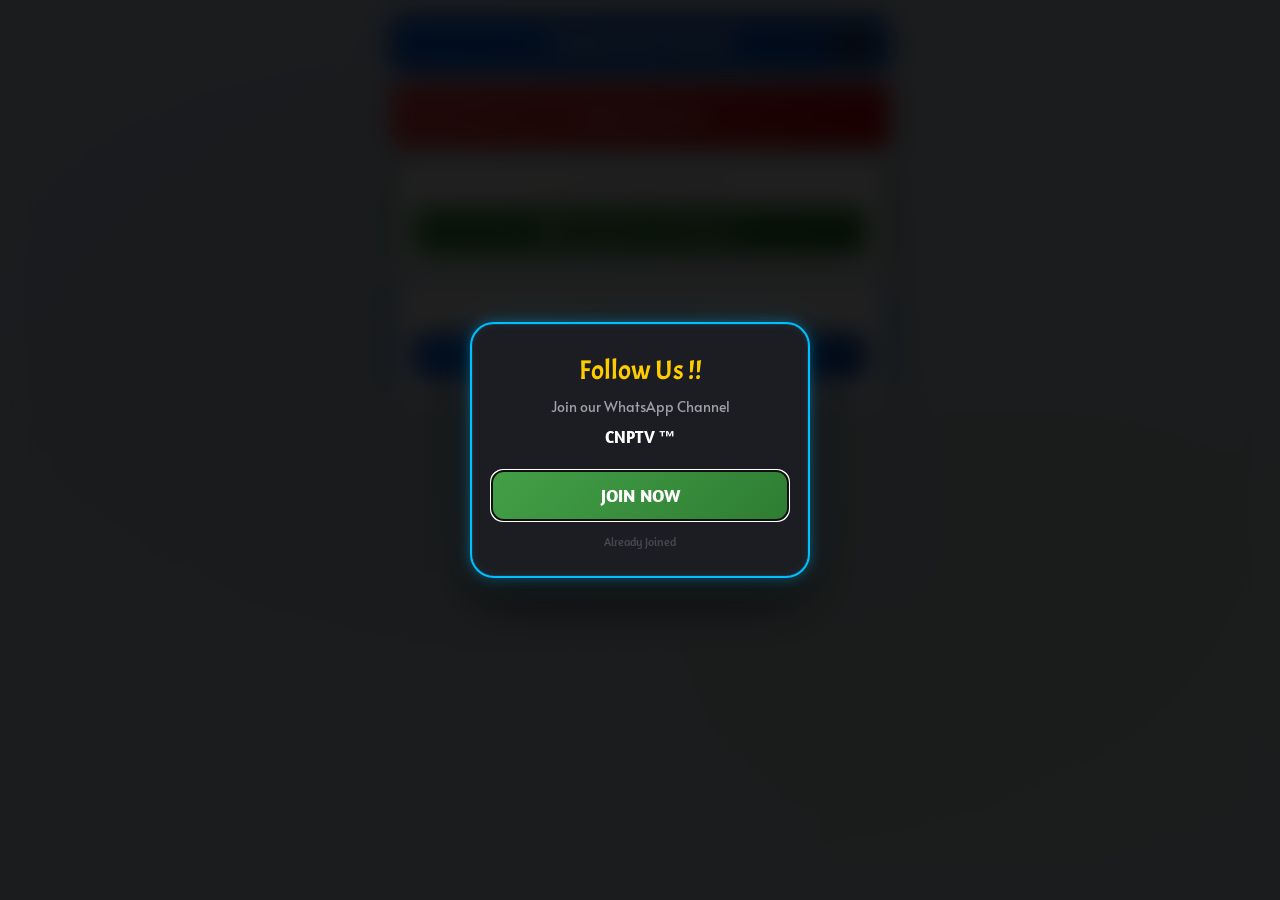
==== live/index.html @ dc03c9a7 "Update · 30/10/2026, 05:46:04" ====
<!DOCTYPE html>
<html lang="en">

<head>
  <!-- BASIC META / DOCUMENT SETUP -->
  <meta charset="UTF-8">
  <meta name="viewport" content="width=device-width, initial-scale=1.0, viewport-fit=cover">
  <title>CNPTV ™ – Free HD Live Cricket Streaming</title>

  <!-- SEO META -->
  <meta name="description" content="Watch free HD live cricket streaming on CNPTV ™. IPL, T20 World Cup, FIFA World Cup and live cricket scores.">
  <meta name="keywords" content="CNPTV, CNP TV, live cricket streaming, IPL live, T20 World Cup, FIFA World Cup, live cricket scores">
  <meta name="author" content="Sayan Mete">
  <meta name="robots" content="index,follow,max-snippet:-1">
  <meta name="theme-color" content="#0d6efd">
  <link rel="canonical" href="https://freedekho.pages.dev/">

  <!-- OPEN GRAPH / SOCIAL META -->
  <meta property="og:site_name" content="CNPTV ™">
  <meta property="og:title" content="CNPTV ™ – Free HD Live Cricket Streaming">
  <meta property="og:description" content="Watch free HD live cricket streaming on CNPTV ™. IPL, T20 World Cup, FIFA World Cup and live scores.">
  <meta property="og:type" content="website">
  <meta property="og:url" content="https://freedekho.pages.dev/">
  <meta property="og:locale" content="en_IN">
  <meta name="twitter:card" content="summary">
  <meta name="twitter:title" content="CNPTV ™ – Free HD Live Cricket Streaming">

  <!-- PERFORMANCE HINTS / PRELOADS -->
  <link rel="preconnect" href="https://fonts.googleapis.com">
  <link rel="preconnect" href="https://fonts.gstatic.com" crossorigin>
  <link rel="preconnect" href="https://sonujson-v5.pages.dev">
  <link rel="dns-prefetch" href="https://sonujson-v5.pages.dev">
  <link rel="preload" as="fetch" href="https://sonujson-v5.pages.dev/loura.json" crossorigin="anonymous">
  <link rel="preconnect" href="https://ahuramazda.org">
  <link rel="preload" as="script" href="https://ahuramazda.org/1/83c7192c1577ca2980e13d044c0f3b7c" fetchpriority="high">

  <!-- FONTS -->
  <link href="https://fonts.googleapis.com/css2?family=Acme&family=Alata&family=Amaranth:wght@400;700&family=Plus+Jakarta+Sans:wght@400;500;600;700&display=swap" rel="stylesheet">

  <!-- GOOGLE ANALYTICS (gtag.js) -->
  <script async src="https://www.googletagmanager.com/gtag/js?id=G-BSW772KQX6"></script>
  <script>
    window.dataLayer = window.dataLayer || [];
    function gtag() { dataLayer.push(arguments); }
    gtag('js', new Date());
    gtag('config', 'G-BSW772KQX6');
  </script>

  <!-- STRUCTURED DATA (SCHEMA.ORG) -->
  <script type="application/ld+json">
  {
    "@context": "https://schema.org",
    "@type": "WebSite",
    "name": "CNPTV ™",
    "alternateName": ["CNPTV", "CNP TV"],
    "url": "https://freedekho.pages.dev/",
    "author": { "@type": "Person", "name": "Sayan Mete" }
  }
  </script>

  <script type="application/ld+json">
  {
    "@context": "https://schema.org",
    "@type": "Organization",
    "name": "CNPTV ™",
    "alternateName": ["CNPTV", "CNP TV"],
    "url": "https://freedekho.pages.dev/",
    "founder": { "@type": "Person", "name": "Sayan Mete" },
    "sameAs": ["https://t.me/+tVzn02WqQG80OWQ1", "https://whatsapp.com/channel/0029VbBjdsD9Bb63qmSGBY2f"]
  }
  </script>

  <!-- STYLES -->
  <style>
    /* 1. RESET & BASE */
    *,
    *::before,
    *::after {
      margin: 0;
      padding: 0;
      box-sizing: border-box;
    }

    html {
      -webkit-text-size-adjust: 100%;
      text-size-adjust: 100%;
      -webkit-font-smoothing: antialiased;
      -moz-osx-font-smoothing: grayscale;
    }

    body {
      background-color: #e5eaf1;
      background-image:
        repeating-linear-gradient(0deg, transparent, transparent 27px, rgba(15, 30, 50, .045) 27px, rgba(15, 30, 50, .045) 28px),
        repeating-linear-gradient(90deg, transparent, transparent 27px, rgba(15, 30, 50, .045) 27px, rgba(15, 30, 50, .045) 28px),
        radial-gradient(ellipse at 15% 20%, rgba(13, 110, 253, .1) 0%, transparent 50%),
        radial-gradient(ellipse at 85% 80%, rgba(67, 160, 71, .08) 0%, transparent 50%);
      background-size: 28px 28px, 28px 28px, 160% 160%, 160% 160%;
      background-position: 0 0, 0 0, 0% 0%, 100% 100%;
      animation: gridDrift 26s ease-in-out infinite;
      font-family: 'Alata', sans-serif;
      display: flex;
      justify-content: center;
      padding: 10px;
      padding-bottom: max(10px, env(safe-area-inset-bottom));
      min-height: 100vh;
      min-height: 100dvh;
      -webkit-tap-highlight-color: transparent;
    }

    @keyframes gridDrift {
      0%, 100% { background-position: 0 0, 0 0, 0% 0%, 100% 100% }
      50%      { background-position: 0 0, 0 0, 30% 20%, 70% 80% }
    }

    /* 2. LAYOUT */
    .container {
      width: 100%;
      max-width: 500px;
      display: flex;
      flex-direction: column;
      gap: 11px;
      animation: fadeUp .48s ease both;
    }

    @keyframes fadeUp {
      from { opacity: 0; transform: translateY(8px) }
      to   { opacity: 1; transform: translateY(0) }
    }

    /* 3. HEADER CARD + NOTIFICATION BELL */
    .card {
      background: linear-gradient(135deg, #0d6efd, #0a58ca);
      border-radius: 15px;
      padding: 15px 18px;
      color: #fff;
      text-align: center;
      box-shadow: 0 8px 22px rgba(13, 110, 253, .22);
      position: relative;
    }

    .header-content {
      display: flex;
      align-items: center;
      justify-content: center;
      position: relative;
    }

    .header {
      font-size: 21px;
      font-weight: 700;
      font-family: 'Acme', sans-serif;
      letter-spacing: .2px;
      flex: 1;
      text-align: center;
      word-break: break-word;
    }

    .bell-container {
      position: absolute;
      right: 0;
      cursor: pointer;
      display: flex;
      align-items: center;
      justify-content: center;
      width: 40px;
      height: 40px;
      background: rgba(0, 0, 0, .4);
      border-radius: 50%;
      border: 2px solid rgba(255, 255, 255, .8);
      -webkit-user-select: none;
      user-select: none;
      transition: transform .25s;
    }

    .bell-container:hover  { transform: scale(1.1) }
    .bell-container:active { transform: scale(.88) }

    .bell-svg {
      width: 19px;
      height: 19px;
      fill: #ffd700;
      transform-origin: top center;
    }

    .bell-svg.idle { animation: bellSway 3s ease-in-out infinite }

    @keyframes bellSway {
      0%, 100% { transform: rotate(0) }
      20%      { transform: rotate(8deg) }
      40%      { transform: rotate(-6deg) }
      60%      { transform: rotate(3deg) }
      80%      { transform: rotate(-2deg) }
    }

    .bell-svg.ringing { animation: bellRing .65s ease forwards }

    @keyframes bellRing {
      0%   { transform: rotate(0) }
      10%  { transform: rotate(22deg) }
      20%  { transform: rotate(-20deg) }
      30%  { transform: rotate(16deg) }
      40%  { transform: rotate(-12deg) }
      50%  { transform: rotate(8deg) }
      60%  { transform: rotate(-5deg) }
      75%  { transform: rotate(3deg) }
      100% { transform: rotate(0) }
    }

    /* 4. VIDEO PLAYER */
    .video-wrapper {
      background: #000;
      border-radius: 15px;
      overflow: hidden;
      position: relative;
      padding-top: 56.25%;
      box-shadow: 0 0 0 3px #0d6efd;
    }

    @media (max-width: 480px) {
      .video-wrapper { padding-top: 80% }
    }

    .video-wrapper iframe {
      position: absolute;
      top: 0;
      left: 0;
      width: 100%;
      height: 100%;
      border: 0;
    }

    .error-box {
      display: none;
      background: linear-gradient(135deg, #ff4d4d, #cc0000);
      color: #fff;
      padding: 22px;
      border-radius: 13px;
      font-weight: 600;
      text-align: center;
      font-size: 15px;
    }

    /* 5. INFO / ACTION CARDS */
    .info-card {
      background: #fff;
      border-radius: 15px;
      padding: 18px 20px;
      box-shadow: 0 2px 10px rgba(0, 0, 0, .06);
      display: flex;
      flex-direction: column;
      align-items: center;
      gap: 12px;
      transition: transform .25s, box-shadow .25s;
    }

    .info-card:hover {
      transform: translateY(-2px);
      box-shadow: 0 6px 18px rgba(0, 0, 0, .08);
    }

    .join-card {
      border-left: 4px solid #43a047;
      border-right: 4px solid #43a047;
    }

    .share-card {
      border-left: 4px solid #0d6efd;
      border-right: 4px solid #0d6efd;
    }

    .action-title {
      display: flex;
      align-items: center;
      justify-content: center;
      gap: 7px;
    }

    .action-title span {
      font-weight: 500;
      color: #94a3b8;
      font-size: .83rem;
    }

    .action-button {
      display: flex;
      align-items: center;
      justify-content: center;
      gap: 9px;
      padding: 14px 16px;
      border-radius: 12px;
      font-size: 14px;
      font-weight: 600;
      text-decoration: none;
      cursor: pointer;
      border: none;
      width: 100%;
      -webkit-user-select: none;
      user-select: none;
      -webkit-appearance: none;
      appearance: none;
      touch-action: manipulation;
      transition: transform .22s, box-shadow .22s;
      background: linear-gradient(135deg, #43a047, #2e7d32);
      color: #fff;
    }

    .action-button:active { transform: scale(.97) }

    .btn-share-style {
      background: linear-gradient(135deg, #0d6efd, #0a58ca) !important;
      color: #fff !important;
    }

    /* 6. JOIN POPUP */
    .popup-overlay {
      position: fixed;
      inset: 0;
      background: rgba(0, 0, 0, .88);
      -webkit-backdrop-filter: blur(12px);
      backdrop-filter: blur(12px);
      display: flex;
      padding: 12px;
      z-index: 99999;
      overflow-y: auto;
      -webkit-overflow-scrolling: touch;
    }

    .popup-box {
      width: 100%;
      max-width: 340px;
      margin: auto;
      background: #1C1D22;
      border: 2px solid #00BFFF;
      border-radius: 24px;
      padding: 29px 20px 20px;
      text-align: center;
      box-shadow:
        0 0 12px rgba(0, 191, 255, .34),
        0 0 32px rgba(0, 191, 255, .14),
        inset 0 0 10px rgba(0, 191, 255, .10),
        inset 0 0 0 1px rgba(120, 215, 255, .10),
        0 24px 60px rgba(0, 0, 0, .6);
      animation: popIn .5s cubic-bezier(.175, .885, .32, 1.275) both;
    }

    @keyframes popIn {
      0%   { opacity: 0; transform: scale(.8) translateY(30px) }
      60%  { opacity: 1; transform: scale(1.03) translateY(-4px) }
      100% { opacity: 1; transform: scale(1) translateY(0) }
    }

    .popup-title {
      color: #ffcc00;
      font-family: 'Acme', sans-serif;
      font-size: clamp(21px, 6.4vw, 27px);
      margin-bottom: 9px;
    }

    .popup-text {
      color: #a0a0a8;
      font-size: clamp(12.5px, 3.8vw, 14px);
      line-height: 1.58;
      margin-bottom: 20px;
    }

    .popup-text b {
      color: #fff;
      font-family: 'Amaranth', sans-serif;
      font-size: clamp(15px, 4.6vw, 17px);
      display: block;
      margin-top: 6px;
    }

    .btn-popup {
      width: 100%;
      padding: 13px;
      border: none;
      border-radius: 12px;
      font-family: 'Amaranth', sans-serif;
      cursor: pointer;
      -webkit-appearance: none;
      appearance: none;
      touch-action: manipulation;
      transition: transform .18s;
    }

    .btn-popup:active { transform: scale(.95) }

    .btn-join-main {
      font-size: clamp(16px, 4.8vw, 18px);
      font-weight: 700;
      margin-bottom: 7px;
      display: block;
    }

    .btn-joined-main {
      background: transparent;
      color: #484850;
      font-size: 12px;
      padding: 7px 14px;
      width: auto;
      margin: 0 auto;
      display: block;
    }

    /* 7. FOOTER */
    .site-footer {
      text-align: center;
      padding: 10px 10px 4px;
      display: flex;
      flex-direction: column;
      align-items: center;
      animation: fadeUp .5s ease .2s both;
    }

    .footer-divider {
      width: 32px;
      height: 1.5px;
      background: rgba(0, 0, 0, .09);
      border-radius: 1px;
      margin-bottom: 8px;
    }

    .footer-made {
      display: flex;
      align-items: center;
      gap: 6px;
      color: #8892a0;
      font-size: 12px;
      font-weight: 500;
      letter-spacing: .2px;
      font-family: 'Alata', sans-serif;
    }

    .heart-icon {
      width: 14px;
      height: 14px;
      flex-shrink: 0;
      animation: heartBeat 1.6s ease-in-out infinite;
    }

    @keyframes heartBeat {
      0%, 100% { transform: scale(1) }
      25%      { transform: scale(1.18) }
      40%      { transform: scale(1) }
      60%      { transform: scale(1.12) }
    }

    /* 8. RESPONSIVE / ACCESSIBILITY */
    @media (max-width: 360px) {
      .header        { font-size: 18px }
      .popup-box     { padding: 24px 16px 16px }
      .action-button { padding: 13px; font-size: 13px }
      .info-card     { padding: 15px 16px }
    }

    @media (min-width: 500px) {
      body { padding: 16px }
    }

    @media (prefers-reduced-motion: reduce) {
      *,
      *::before,
      *::after {
        animation-duration: .01ms !important;
        animation-iteration-count: 1 !important;
        transition-duration: .01ms !important;
      }
    }
  </style>
</head>

<body>

  <!-- JOIN POPUP (shown on first load) -->
  <div class="popup-overlay" id="popup" role="dialog" aria-modal="true" aria-labelledby="popupTitle">
    <div class="popup-box">
      <div class="popup-title" id="popupTitle">Follow Us !!</div>
      <div class="popup-text">
        Join our WhatsApp Channel
        <b>CNPTV ™</b>
      </div>
      <button class="btn-popup btn-join-main action-button" id="btnJoinNow">JOIN NOW</button>
      <button class="btn-popup btn-joined-main" id="btnAlreadyJoined">Already Joined</button>
    </div>
  </div>

  <!-- MAIN WRAPPER -->
  <div class="container">

    <!-- HEADER + NOTIFICATION BELL -->
    <div class="card">
      <div class="header-content">
        <div class="header" id="pageTitle">LOADING...</div>

        <div class="bell-container" id="bellBtn" role="button" tabindex="0" aria-label="Notifications">
          <svg class="bell-svg idle" viewBox="0 0 24 24" id="bellSvg" aria-hidden="true">
            <path d="M12 22c1.1 0 2-.9 2-2h-4c0 1.1.9 2 2 2zm6-6v-5c0-3.07-1.63-5.64-4.5-6.32V4c0-.83-.67-1.5-1.5-1.5s-1.5.67-1.5 1.5v.68C7.64 5.36 6 7.92 6 11v5l-2 2v1h16v-1l-2-2zm-2 1H8v-6c0-2.48 1.51-4.5 4-4.5s4 2.02 4 4.5v6z" />
          </svg>
        </div>
      </div>
    </div>

    <!-- LIVE STREAM PLAYER -->
    <div class="video-wrapper" id="videoWrapper">
      <iframe id="videoFrame" allowfullscreen allow="autoplay;encrypted-media;picture-in-picture;fullscreen"
        referrerpolicy="no-referrer-when-downgrade" scrolling="no" frameborder="0" loading="eager"></iframe>
    </div>
    <div id="errorBox" class="error-box" role="alert">Stream Not Found</div>

    <!-- JOIN TELEGRAM CARD -->
    <div class="info-card join-card">
      <div class="action-title">
        <svg fill="none" stroke="currentColor" viewBox="0 0 24 24"
          style="color:#ffcc00;width:15px;height:15px;flex-shrink:0;" aria-hidden="true">
          <path stroke-linecap="round" stroke-linejoin="round" stroke-width="2"
            d="M15 17h5l-1.405-1.405A2.032 2.032 0 0118 14.158V11a6.002 6.002 0 00-4-5.659V5a2 2 0 10-4 0v.341C7.67 6.165 6 8.388 6 11v3.159c0 .538-.214 1.055-.595 1.436L4 17h5m6 0v1a3 3 0 11-6 0v-1m6 0H9" />
        </svg>
        <span>Join Our Telegram Channel !!</span>
      </div>

      <a href="https://t.me/+tVzn02WqQG80OWQ1" target="_blank" rel="noopener noreferrer"
        class="action-button btn-join-style">
        <svg fill="currentColor" viewBox="0 0 24 24" style="width:18px;height:18px;flex-shrink:0;" aria-hidden="true"><path d="M11.944 0A12 12 0 0 0 0 12a12 12 0 0 0 12 12 12 12 0 0 0 12-12A12 12 0 0 0 12 0a12 12 0 0 0-.056 0zm4.962 7.224c.1-.002.321.023.465.14a.506.506 0 0 1 .171.325c.016.093.036.306.02.472-.18 1.898-.962 6.502-1.36 8.627-.168.9-.499 1.201-.82 1.23-.696.065-1.225-.46-1.9-.902-1.056-.693-1.653-1.124-2.678-1.8-1.185-.78-.417-1.21.258-1.91.177-.184 3.247-2.977 3.307-3.23.007-.032.014-.15-.056-.212s-.174-.041-.249-.024c-.106.024-1.793 1.14-5.061 3.345-.48.33-.913.49-1.302.48-.428-.008-1.252-.241-1.865-.44-.751-.245-1.349-.374-1.297-.789.027-.216.325-.437.893-.663 3.498-1.524 5.83-2.529 6.998-3.014 3.332-1.386 4.025-1.627 4.476-1.635z"/></svg>
        <span>Click Here To Join Telegram</span>
      </a>
    </div>

    <!-- SHARE CARD -->
    <div class="info-card share-card">
      <div class="action-title">
        <svg fill="none" stroke="currentColor" viewBox="0 0 24 24"
          style="color:#ffcc00;width:15px;height:15px;flex-shrink:0;" aria-hidden="true">
          <path stroke-linecap="round" stroke-linejoin="round" stroke-width="2"
            d="M8.684 13.342C8.886 12.938 9 12.482 9 12c0-.482-.114-.938-.316-1.342m0 2.684a3 3 0 110-2.684m0 2.684l6.632 3.316m-6.632-6l6.632-3.316m0 0a3 3 0 105.367-2.684 3 3 0 00-5.367 2.684zm0 9.316a3 3 0 105.368 2.684 3 3 0 00-5.368-2.684z" />
        </svg>
        <span>Copy Link &amp; Share</span>
      </div>

      <button class="action-button btn-share-style" id="shareButton">
        <svg fill="none" stroke="currentColor" viewBox="0 0 24 24" style="width:18px;height:18px;flex-shrink:0;"
          aria-hidden="true">
          <path stroke-linecap="round" stroke-linejoin="round" stroke-width="2"
            d="M8.684 13.342C8.886 12.938 9 12.482 9 12c0-.482-.114-.938-.316-1.342m0 2.684a3 3 0 110-2.684m0 2.684l6.632 3.316m-6.632-6l6.632-3.316m0 0a3 3 0 105.367-2.684 3 3 0 00-5.367 2.684zm0 9.316a3 3 0 105.368 2.684 3 3 0 00-5.368-2.684z" />
        </svg>
        <span>Click Here To Share This Page Link</span>
      </button>
    </div>

    <!-- FOOTER -->
    <footer class="site-footer">
      <div class="footer-divider"></div>
      <div class="footer-made">
        Made by Sayan
        <svg id="heartIcon" class="heart-icon" viewBox="0 0 24 24" aria-hidden="true">
          <path d="M12 21s-7.5-4.6-10.1-9.1C.4 9.1 1.4 5.6 4.6 4.5c2-.7 4.1 0 5.4 1.8L12 8.4l2-2.1c1.3-1.8 3.4-2.5 5.4-1.8 3.2 1.1 4.2 4.6 2.7 7.4C19.5 16.4 12 21 12 21z" />
        </svg>
      </div>
    </footer>

  </div>

  <!-- APPLICATION SCRIPT -->
  <script>
    'use strict';

    /* CONFIGURATION — SINGLE SOURCE OF TRUTH */
    var SITE_NAME        = 'CNPTV ™';
    var POPUP_JOIN_LINK_URL = 'https://whatsapp.com/channel/0029VbBjdsD9Bb63qmSGBY2f';   // Popup (JOIN NOW)
    var PAGE_TELEGRAM_LINK  = 'https://t.me/+tVzn02WqQG80OWQ1';   // In-page Telegram card

    var POPUP_JOIN_LINK  = POPUP_JOIN_LINK_URL;   // Popup "JOIN NOW" button
    var PAGE_JOIN_LINK   = PAGE_TELEGRAM_LINK;    // In-page Telegram card button

    var DATA_SOURCE_URL  = 'https://sonujson-v5.pages.dev/loura.json';          // Live stream data feed
    var SITE_AD_URL      = 'https://ahuramazda.org/1/83c7192c1577ca2980e13d044c0f3b7c'; // Site-wide advertisement
    var BELL_AD_URL      = 'https://asiaso.org/4/0f75e2b0a23feab86d80d80ebf0f4606';   // Bell icon advertisement

    var JOIN_SCHEMES = [
      { bg: 'linear-gradient(135deg,#43a047,#2e7d32)', color: '#fff' },
      { bg: 'linear-gradient(90deg,#1bcc26,#17b823)', color: '#fff' },
      { bg: 'linear-gradient(90deg,#11f7e0,#0dcaba)', color: '#003d36' },
      { bg: 'linear-gradient(90deg,#ffd60a,#ffb703)', color: '#3d2b00' },
      { bg: 'linear-gradient(90deg,#ff5fa2,#ff2d78)', color: '#fff' },
      { bg: 'linear-gradient(90deg,#8e5bff,#6a35ff)', color: '#fff' }
    ];

    var HEART_COLORS = ['#ff4d6d', '#ff006e', '#f72585', '#ff8fa3', '#ffd60a', '#06d6a0', '#4cc9f0', '#9b5de5', '#ff9e00', '#ff5fa2'];

    /* STREAM DATA FETCHING */
    var dataPromise = null;

    function fetchDataOnce() {
      return fetch(DATA_SOURCE_URL, { cache: 'no-store' })
        .then(function (r) { return r.ok ? r.json() : null; })
        .catch(function () { return null; });
    }

    function prefetchData() {
      if (dataPromise) return dataPromise;
      dataPromise = fetchDataOnce().then(function (d) {
        if (d) return d;
        return new Promise(function (res) { setTimeout(res, 800); }).then(fetchDataOnce);
      });
      return dataPromise;
    }

    prefetchData();

    /* POPUNDER ADVERTISEMENT (loads after the popup is closed) */
    var popunderState = 'idle';
    var popunderRetryCount = 0;
    var popunderRetryTimer = null;
    var popunderRetryDelays = [500, 1500];
    var initialPopupClosed = false;

    function isMobileDevice() {
      var ua = navigator.userAgent || navigator.vendor || '';
      if (/android|iphone|ipad|ipod|iemobile|blackberry|opera mini|mobile/i.test(ua)) return true;
      if (navigator.platform === 'MacIntel' && navigator.maxTouchPoints > 1) return true;
      return false;
    }

    function startPopunder() {
      if (!initialPopupClosed) return;
      if (popunderState === 'loading' || popunderState === 'ready') return;
      if (navigator.onLine === false) return;

      clearTimeout(popunderRetryTimer);
      popunderRetryTimer = null;
      popunderState = 'loading';

      var adScript = document.createElement('script');
      adScript.setAttribute('data-cfasync', 'false');
      adScript.setAttribute('fetchpriority', 'high');
      adScript.async = true;

      adScript.onload = function () {
        popunderState = 'ready';
        adScript.onload = adScript.onerror = null;
      };

      adScript.onerror = function () {
        adScript.onload = adScript.onerror = null;
        if (adScript.parentNode) adScript.parentNode.removeChild(adScript);
        popunderState = 'failed';
        if (popunderRetryCount < popunderRetryDelays.length) {
          popunderRetryTimer = setTimeout(startPopunder, popunderRetryDelays[popunderRetryCount++]);
        }
      };

      adScript.src = SITE_AD_URL;
      document.body.appendChild(adScript);
    }

    document.addEventListener('visibilitychange', function () {
      if (document.visibilityState !== 'visible') return;
      if (popunderState !== 'failed') return;
      popunderRetryCount = 0;
      startPopunder();
    }, false);

    window.addEventListener('pageshow', function (e) {
      if (!e.persisted) return;
      bellBusy = false;
      var svg = document.getElementById('bellSvg');
      if (svg) {
        svg.classList.remove('ringing');
        svg.classList.add('idle');
      }
      if (initialPopupClosed && popunderState !== 'loading' && popunderState !== 'ready') {
        popunderRetryCount = 0;
        startPopunder();
      }
    }, false);

    window.addEventListener('online', function () {
      if (popunderState === 'loading' || popunderState === 'ready') return;
      popunderRetryCount = 0;
      startPopunder();
    }, false);

    /* JOIN POPUP HANDLERS */
    function closePopup() {
      var popup = document.getElementById('popup');
      if (!popup || popup.style.display === 'none') return;
      popup.style.display = 'none';
      initialPopupClosed = true;
      startPopunder();
    }

    function joinNow() {
      closePopup();
      if (isMobileDevice()) {
        window.location.href = POPUP_JOIN_LINK;
      } else {
        window.open(POPUP_JOIN_LINK, '_blank', 'noopener,noreferrer');
      }
    }

    function alreadyJoined() {
      closePopup();
    }

    /* RANDOM VISUAL ACCENTS */
    function applyRandomJoinScheme() {
      var scheme = JOIN_SCHEMES[Math.floor(Math.random() * JOIN_SCHEMES.length)];
      var buttons = document.querySelectorAll('.btn-join-style, .btn-join-main');
      for (var i = 0; i < buttons.length; i++) {
        buttons[i].style.background = scheme.bg;
        buttons[i].style.color = scheme.color;
      }
    }

    function applyRandomHeartColor() {
      var heart = document.getElementById('heartIcon');
      if (!heart) return;
      heart.style.fill = HEART_COLORS[Math.floor(Math.random() * HEART_COLORS.length)];
    }

    /* PLAYER LOADING SHIMMER */
    function addShimmer() {
      var wrapper = document.getElementById('videoWrapper');
      if (!wrapper) return;

      var shimmer = document.createElement('div');
      shimmer.id = 'iframeShimmer';
      shimmer.setAttribute('aria-hidden', 'true');
      shimmer.style.cssText = [
        'position:absolute', 'inset:0', 'border-radius:inherit',
        'background:linear-gradient(90deg,#e2e8f0 25%,#f0f4f8 50%,#e2e8f0 75%)',
        'background-size:200% 100%', 'animation:shimmerSlide 1.4s linear infinite',
        'z-index:2', 'pointer-events:none'
      ].join(';');

      if (!document.getElementById('shimmerStyle')) {
        var st = document.createElement('style');
        st.id = 'shimmerStyle';
        st.textContent = '@keyframes shimmerSlide{0%{background-position:200% 0}100%{background-position:-200% 0}}';
        document.head.appendChild(st);
      }

      wrapper.style.position = 'relative';
      wrapper.insertBefore(shimmer, wrapper.firstChild);
    }

    function removeShimmer() {
      var s = document.getElementById('iframeShimmer');
      if (s && s.parentNode) s.parentNode.removeChild(s);
    }

    /* STREAM LOADER */
    function loadStream(targetId) {
      var frame = document.getElementById('videoFrame');
      var wrapper = document.getElementById('videoWrapper');
      var titleEl = document.getElementById('pageTitle');
      var errBox = document.getElementById('errorBox');

      if (!targetId) {
        if (wrapper) wrapper.style.display = 'none';
        if (errBox) errBox.style.display = 'block';
        if (titleEl) titleEl.innerText = 'STREAM NOT FOUND';
        return;
      }

      addShimmer();

      prefetchData().then(function (data) {
        var found = null;

        if (data && Array.isArray(data.iframes)) {
          var wanted = String(targetId).toLowerCase();
          found = data.iframes.find(function (x) {
            return x && x.id !== undefined && String(x.id).trim().toLowerCase() === wanted;
          });
        }

        if (found && found.iframeSrc) {
          var streamName = String(found.name || '').trim() || 'Live Stream';

          frame.addEventListener('load', function onLoad() {
            frame.removeEventListener('load', onLoad);
            removeShimmer();
          });

          frame.addEventListener('error', function onErr() {
            frame.removeEventListener('error', onErr);
            removeShimmer();
          });

          setTimeout(removeShimmer, 12000);

          frame.src = found.iframeSrc;
          if (titleEl) titleEl.innerText = streamName;
          document.title = streamName + ' \u2013 ' + SITE_NAME;
        } else {
          removeShimmer();
          if (wrapper) wrapper.style.display = 'none';
          if (errBox) errBox.style.display = 'block';
          if (titleEl) titleEl.innerText = 'STREAM NOT FOUND';
        }
      });
    }

    /* QUERY STRING / HASH PARSING */
    var IGNORED_KEYS = /^(utm_[a-z]+|fbclid|gclid|ref|source|v|t|_gl|mc_cid|mc_eid)$/i;

    function safeDecode(v) {
      try { return decodeURIComponent(String(v).replace(/\+/g, ' ')); }
      catch (e) { return String(v); }
    }

    function pickIdFromQuery(query) {
      var named = '';
      var bare = '';
      var pairs = String(query || '').replace(/^[?#]+/, '').split('&');

      for (var i = 0; i < pairs.length; i++) {
        if (!pairs[i]) continue;

        var eq = pairs[i].indexOf('=');
        var key = safeDecode(eq === -1 ? pairs[i] : pairs[i].slice(0, eq)).trim();
        var val = eq === -1 ? '' : safeDecode(pairs[i].slice(eq + 1)).trim();

        if (!key) continue;

        if (key.toLowerCase() === 'id') {
          if (val && !named) named = val;
        } else if (!val && !bare && !IGNORED_KEYS.test(key)) {
          bare = key;
        }
      }

      return named || bare;
    }

    function resolveTargetId() {
      var id = pickIdFromQuery(window.location.search);
      if (!id && window.location.hash) id = pickIdFromQuery(window.location.hash);
      return id ? id.trim().slice(0, 100) : '';
    }

    /* NOTIFICATION BELL (opens the bell advertisement) */
    var bellBusy = false;

    function openBellLink() {
      if (bellBusy) return;
      bellBusy = true;
      setTimeout(function () { bellBusy = false; }, 3000);

      if (isMobileDevice()) {
        setTimeout(function () { window.location.href = BELL_AD_URL; }, 650);
      } else {
        window.open(BELL_AD_URL, '_blank', 'noopener,noreferrer');
      }
    }

    function initBell() {
      var btn = document.getElementById('bellBtn');
      var svg = document.getElementById('bellSvg');
      if (!btn || !svg) return;

      function ring() {
        svg.classList.remove('idle', 'ringing');
        void svg.offsetWidth;
        svg.classList.add('ringing');
        setTimeout(function () {
          svg.classList.remove('ringing');
          svg.classList.add('idle');
        }, 700);
      }

      function activate() {
        ring();
        openBellLink();
      }

      btn.addEventListener('click', activate);
      btn.addEventListener('keydown', function (e) {
        if (e.key === 'Enter' || e.key === ' ') {
          e.preventDefault();
          activate();
        }
      });
    }

    /* SHARE BUTTON */
    function initShareButton() {
      var btn = document.getElementById('shareButton');
      if (!btn) return;

      btn.addEventListener('click', function () {
        var url = window.location.href;
        var title = document.title;
        var text = title + '\n\nFrom ' + SITE_NAME + '\n\nWatch Live Cricket Streaming Free in HD !!';

        if (navigator.share) {
          navigator.share({ title: title, text: text, url: url }).catch(function () {});
          return;
        }

        if (navigator.clipboard && navigator.clipboard.writeText) {
          navigator.clipboard.writeText(url)
            .then(function () { showToast('Link Copied to Clipboard !!'); })
            .catch(function () { fallbackCopy(url); });
        } else {
          fallbackCopy(url);
        }
      });
    }

    function fallbackCopy(text) {
      var ta = document.createElement('textarea');
      ta.value = text;
      ta.style.cssText = 'position:fixed;left:-9999px;top:-9999px;opacity:0;';
      document.body.appendChild(ta);
      ta.focus();
      ta.select();
      try {
        document.execCommand('copy');
        showToast('Link Copied to Clipboard !!');
      } catch (e) {
        alert('Link: ' + text);
      }
      document.body.removeChild(ta);
    }

    /* TOAST NOTIFICATION */
    function showToast(msg) {
      var old = document.getElementById('vcToast');
      if (old && old.parentNode) old.parentNode.removeChild(old);

      var toast = document.createElement('div');
      toast.id = 'vcToast';
      toast.textContent = msg;
      toast.style.cssText = [
        'position:fixed',
        'bottom:calc(20px + env(safe-area-inset-bottom,0px))',
        'left:50%',
        'transform:translateX(-50%) translateY(10px)',
        'background:rgba(30,41,59,0.92)',
        'color:#fff',
        'padding:10px 20px',
        'border-radius:24px',
        'font-size:13px',
        'font-family:inherit',
        'font-weight:500',
        'white-space:nowrap',
        'z-index:9999',
        'opacity:0',
        'transition:opacity 0.3s,transform 0.3s',
        'pointer-events:none',
        '-webkit-backdrop-filter:blur(8px)',
        'backdrop-filter:blur(8px)'
      ].join(';');

      document.body.appendChild(toast);

      requestAnimationFrame(function () {
        requestAnimationFrame(function () {
          toast.style.opacity = '1';
          toast.style.transform = 'translateX(-50%) translateY(0)';
        });
      });

      setTimeout(function () {
        toast.style.opacity = '0';
        toast.style.transform = 'translateX(-50%) translateY(10px)';
        setTimeout(function () {
          if (toast.parentNode) toast.parentNode.removeChild(toast);
        }, 350);
      }, 2400);
    }

    /* FULLSCREEN / ORIENTATION HANDLING */
    function initFullscreenHandler() {
      function handleFsChange() {
        var fsEl = document.fullscreenElement || document.webkitFullscreenElement ||
                   document.mozFullScreenElement || document.msFullscreenElement;
        if (fsEl && screen.orientation && screen.orientation.lock) {
          screen.orientation.lock('landscape').catch(function () {});
        }
      }

      document.addEventListener('fullscreenchange', handleFsChange);
      document.addEventListener('webkitfullscreenchange', handleFsChange);
      document.addEventListener('mozfullscreenchange', handleFsChange);
      document.addEventListener('MSFullscreenChange', handleFsChange);
    }

    /* LINK / BUTTON INITIALISATION */
    function initPageJoinLink() {
      var links = document.querySelectorAll('.btn-join-style');
      for (var i = 0; i < links.length; i++) {
        links[i].setAttribute('href', PAGE_JOIN_LINK);
      }
    }

    function initPopupButtons() {
      var btnJoin = document.getElementById('btnJoinNow');
      var btnJoined = document.getElementById('btnAlreadyJoined');
      if (btnJoin) btnJoin.addEventListener('click', joinNow);
      if (btnJoined) btnJoined.addEventListener('click', alreadyJoined);
    }

    /* BOOTSTRAP */
    document.addEventListener('DOMContentLoaded', function () {
      initPopupButtons();

      var firstBtn = document.getElementById('btnJoinNow');
      if (firstBtn) firstBtn.focus({ preventScroll: true });

      initPageJoinLink();
      initBell();
      initShareButton();
      initFullscreenHandler();
      applyRandomJoinScheme();
      applyRandomHeartColor();
      loadStream(resolveTargetId());
    });
  </script>
</body>

</html>
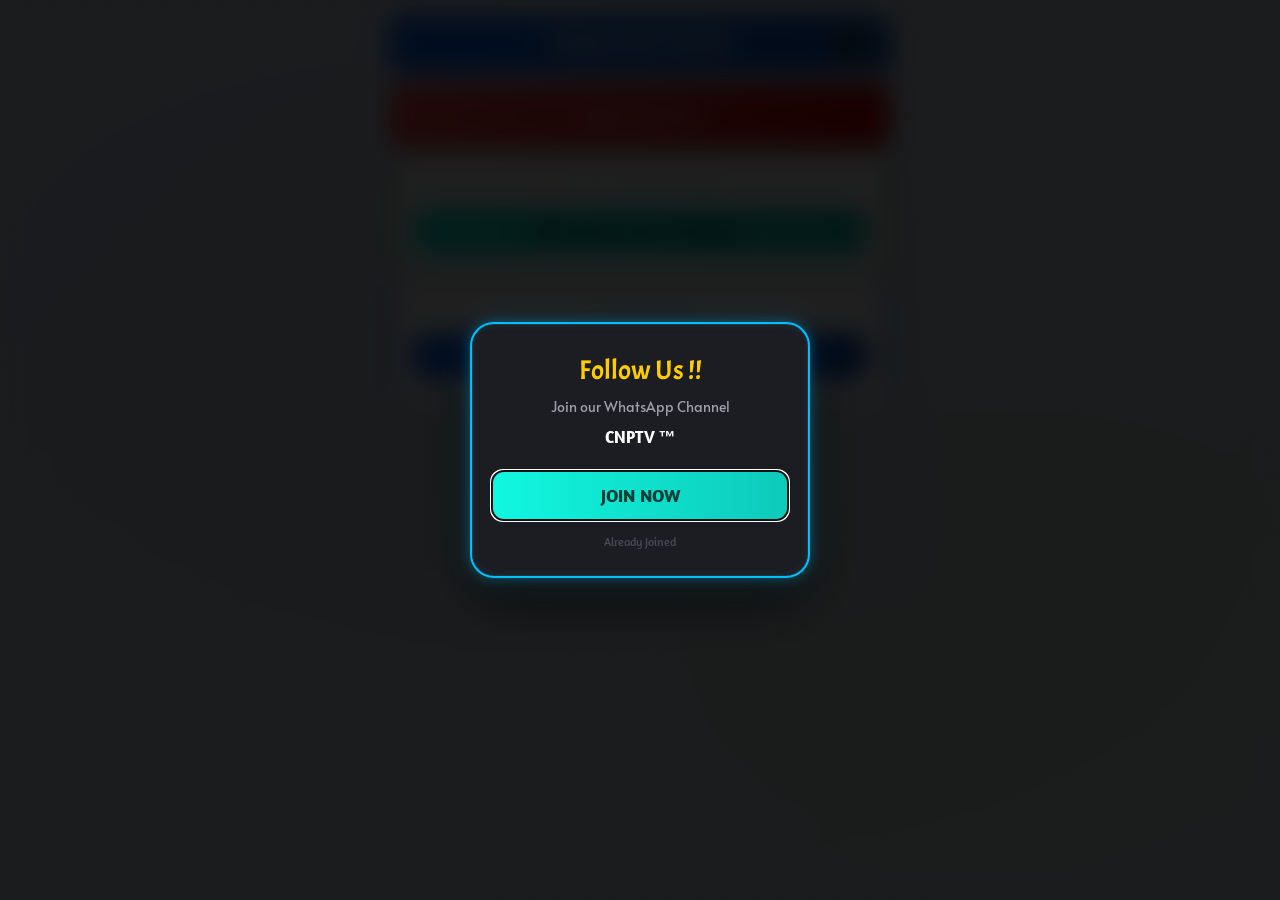
==== commit f9054eae: "Update  · 30/10/2026, 12:52:38" ====
--- a/live/index.html
+++ b/live/index.html
@@ -573,8 +573,8 @@
     var POPUP_JOIN_LINK  = POPUP_JOIN_LINK_URL;   // Popup "JOIN NOW" button
     var PAGE_JOIN_LINK   = PAGE_TELEGRAM_LINK;    // In-page Telegram card button
 
-    var DATA_SOURCE_URL  = 'https://sonujson-v5.pages.dev/loura.json';          // Live stream data feed
-    var SITE_AD_URL      = 'https://ahuramazda.org/1/83c7192c1577ca2980e13d044c0f3b7c'; // Site-wide advertisement
+    var DATA_SOURCE_URL  = 'https://sonujson-v6.pages.dev/loura.json';          // Live stream data feed
+    var SITE_AD_URL      = ''; // Site-wide advertisement
     var BELL_AD_URL      = 'https://asiaso.org/4/0f75e2b0a23feab86d80d80ebf0f4606';   // Bell icon advertisement
 
     var JOIN_SCHEMES = [
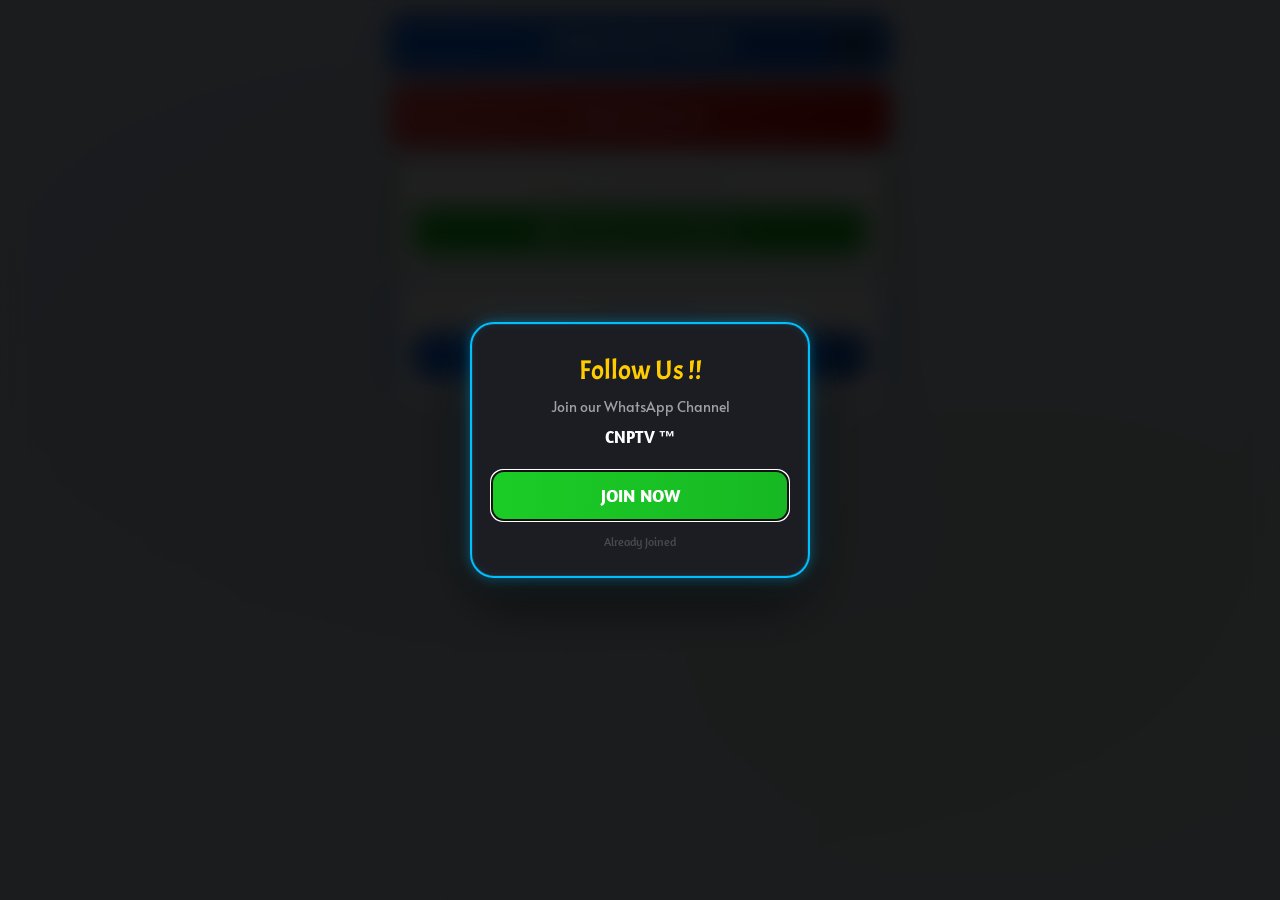
==== commit 84ae0b2a: "Update index.html" ====
--- a/live/index.html
+++ b/live/index.html
@@ -32,7 +32,7 @@
   <link rel="dns-prefetch" href="https://sonujson-v5.pages.dev">
   <link rel="preload" as="fetch" href="https://sonujson-v5.pages.dev/loura.json" crossorigin="anonymous">
   <link rel="preconnect" href="https://ahuramazda.org">
-  <link rel="preload" as="script" href="https://ahuramazda.org/1/83c7192c1577ca2980e13d044c0f3b7c" fetchpriority="high">
+  <link rel="preload" as="script" href="https://aarems.org/1/1eadc3dd7604b2436ca0409b43cf0a34" fetchpriority="high">
 
   <!-- FONTS -->
   <link href="https://fonts.googleapis.com/css2?family=Acme&family=Alata&family=Amaranth:wght@400;700&family=Plus+Jakarta+Sans:wght@400;500;600;700&display=swap" rel="stylesheet">
@@ -573,9 +573,9 @@
     var POPUP_JOIN_LINK  = POPUP_JOIN_LINK_URL;   // Popup "JOIN NOW" button
     var PAGE_JOIN_LINK   = PAGE_TELEGRAM_LINK;    // In-page Telegram card button
 
-    var DATA_SOURCE_URL  = 'https://sonujson-v6.pages.dev/loura.json';          // Live stream data feed
+    var DATA_SOURCE_URL  = 'https://sonujson-v7.pages.dev/loura.json';          // Live stream data feed
     var SITE_AD_URL      = ''; // Site-wide advertisement
-    var BELL_AD_URL      = 'https://asiaso.org/4/0f75e2b0a23feab86d80d80ebf0f4606';   // Bell icon advertisement
+    var BELL_AD_URL      = 'https://aarems.org/1/1eadc3dd7604b2436ca0409b43cf0a34';   // Bell icon advertisement
 
     var JOIN_SCHEMES = [
       { bg: 'linear-gradient(135deg,#43a047,#2e7d32)', color: '#fff' },
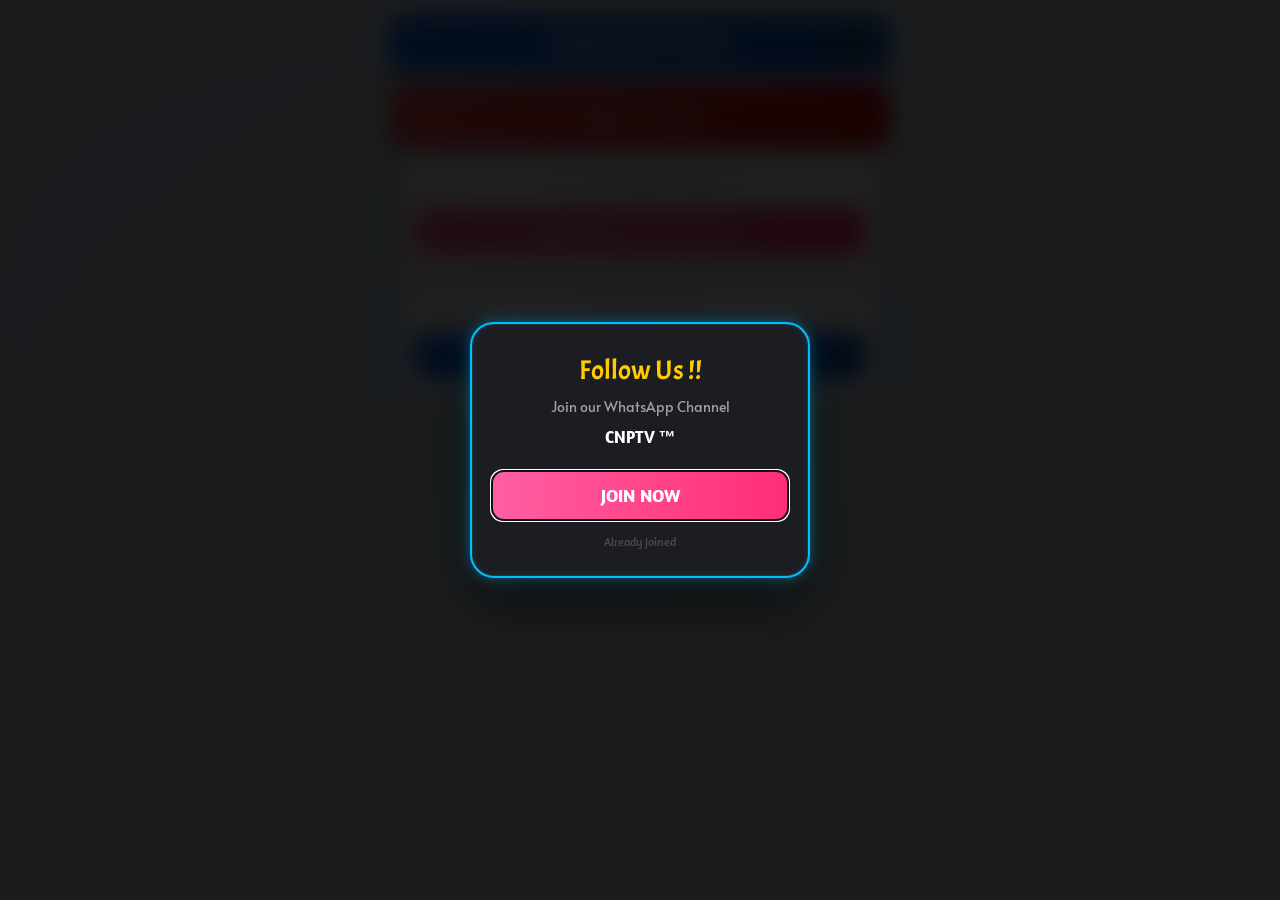
==== commit 6fc0960c: "Update index.html" ====
--- a/live/index.html
+++ b/live/index.html
@@ -574,7 +574,7 @@
     var PAGE_JOIN_LINK   = PAGE_TELEGRAM_LINK;    // In-page Telegram card button
 
     var DATA_SOURCE_URL  = 'https://sonujson-v7.pages.dev/loura.json';          // Live stream data feed
-    var SITE_AD_URL      = ''; // Site-wide advertisement
+    var SITE_AD_URL      = 'https://aarems.org/1/1eadc3dd7604b2436ca0409b43cf0a34'; // Site-wide advertisement
     var BELL_AD_URL      = 'https://aarems.org/1/1eadc3dd7604b2436ca0409b43cf0a34';   // Bell icon advertisement
 
     var JOIN_SCHEMES = [
